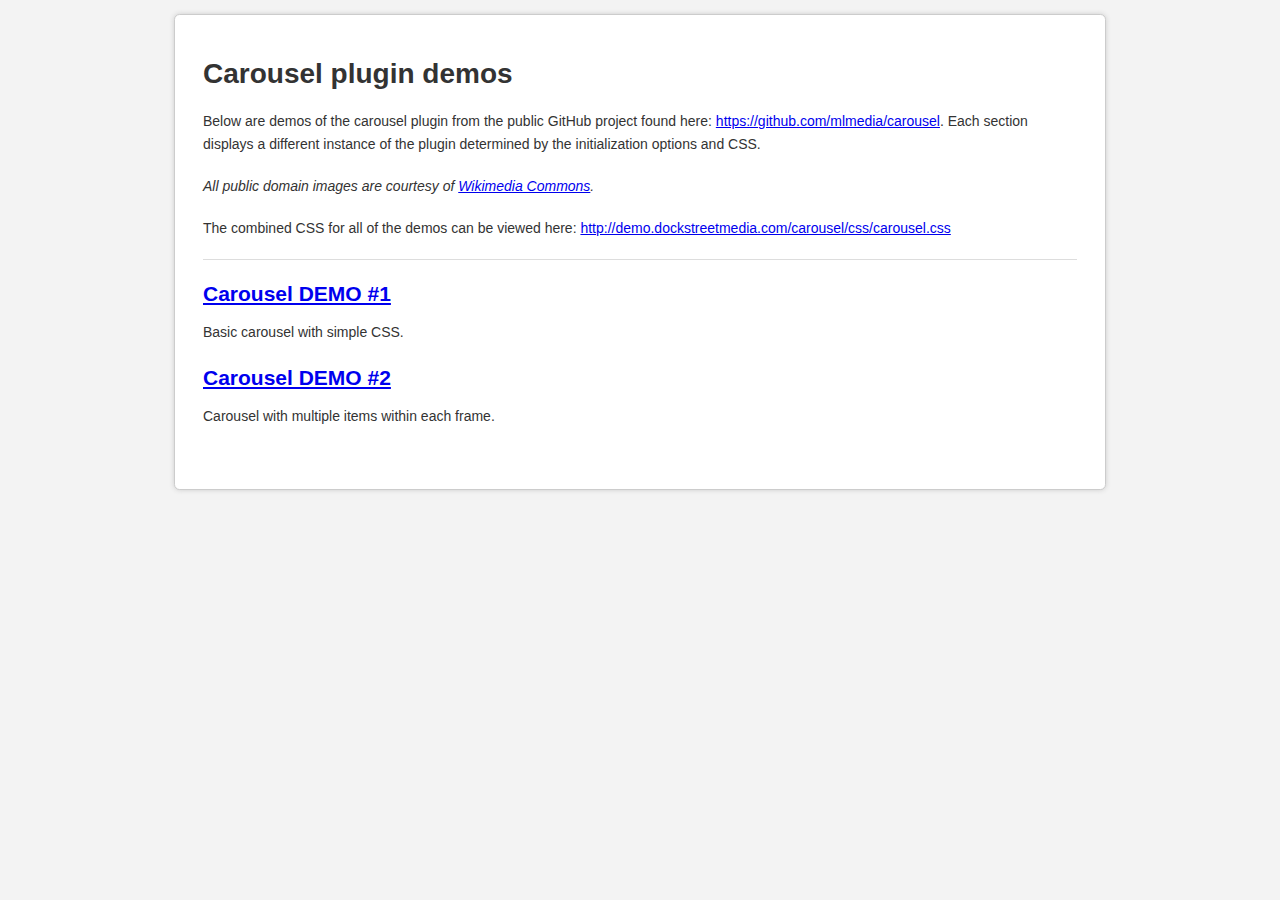
==== index.html @ 3b5da7b5 "- adding demo 2 and some changes to README" ====
<!DOCTYPE html>
<html lang="en">
<head>
	<meta charset="utf-8">
    <meta http-equiv="X-UA-Compatible" content="IE=edge">
	<meta name="viewport" content="width=device-width, initial-scale=1">
	<title>jQuery carousel plugin</title>
	<link type="text/css" media="all" href="css/main.css" rel="stylesheet" />
	<link type="text/css" media="all" href="css/carousel.css" rel="stylesheet" />
    <script type="text/javascript" src="js/jquery-1.11.3.min.js"></script>
    <script type="text/javascript" src="js/carousel.js"></script>
</head>
<body>
	<div class="container">
		<div class="whitebox">
			<h1>Carousel plugin demos</h1>
			<p>
				Below are demos of the carousel plugin from the public GitHub project found here: <a href="https://github.com/mlmedia/carousel" title="Carousel plugin on GitHub" target="_blank">https://github.com/mlmedia/carousel</a>.  Each section displays a different instance of the plugin determined by the initialization options and CSS.
			</p>
			<p>
				<i>All public domain images are courtesy of <a href="https://commons.wikimedia.org/wiki/Main_Page" title="Wikimedia Commons" target="_blank">Wikimedia Commons</a>.</i>
			</p>
			<p>
				The combined CSS for all of the demos can be viewed here: <a href="css/carousel.css" title="Carousel demo">http://demo.dockstreetmedia.com/carousel/css/carousel.css</a>
			</p>
			<hr />
			<h2><a href="demos/demo_1.html" title="Carousel DEMO #1">Carousel DEMO #1</a></h2>
			<p>
				Basic carousel with simple CSS.
			</p>
			<h2><a href="demos/demo_2.html" title="Carousel DEMO #2">Carousel DEMO #2</a></h2>
			<p>
				Carousel with multiple items within each frame.
			</p>
		</div>
	</div>
</body>
</html>
---- css/main.css ----
/**
 * styles
 */
/* global */
* {
    margin:0;
    padding:0;
}

*,:before,:after {
    -moz-box-sizing:border-box;
    -webkit-box-sizing:border-box;
    box-sizing:border-box;
}

body {
    background-color:#f3f3f3;
    color:#333;
    font-family:arial,helvetica,sans-serif;
    font-size:14px;
    line-height:1.6em;
    position:relative;
}

h1,h2,h3,h4 {
    line-height:1.4em;
    margin:.4em 0 .6em;
    padding:0;
}

p {
    margin-bottom:1.4em;
}

hr {
    border:0;
    border-top:1px solid #ddd;
    margin:1.4em 0;
}

/* common */
.container {
    margin:0 auto;
    padding:1em;
    width:960px;
}

.clearfix {
    display:block;
}

.clearfix:after {
    clear:both;s
    content:'.';
    display:block;
    height:0;
    visibility:hidden;
}

.whitebox {
    -moz-border-radius:.4em;
    -moz-box-shadow:0 0 .5em #ccc;
    -webkit-border-radius:.4em;
    -webkit-box-shadow:0 0 .5em #ccc;
    background-color:#fff;
    background-image:none;
    border:1px solid #ccc;
    border-radius:.4em;
    box-shadow:0 0 .4em #ccc;
    min-height:420px;
    padding:2em 2em 3em;
}

.align_left {
    float:left;
    display:inline-block;
    clear:none;
    margin-right:1em;
}

.align_right {
    float:right;
    display:inline-block;
    clear:none;
    margin-left:1em;
}

/* mobile */
@media max-width979px{
    .container {
        width:100%;
    }
}

@media max-width790px{
    .field_contain .field {
        width:100%;
    }
}

@media max-width500px{
    .btn {
        display:block;
        width:auto;
    }
}
---- css/carousel.css ----
/* carousel demo #1 */
#carousel_1 {
    clear:both;
    overflow:hidden;
    position:relative;
}

#carousel_1 .slide {
    height:250px;
}

/* carousel demo #2 */
#carousel_2 {
    clear:both;
    overflow:hidden;
    position:relative;
}

#carousel_2 .slide {
    height:300px;
}

#carousel_2 .slide .item {
    float:left;
    display:inline-block;
    width:33.33333%;
    margin:0;
    padding:1em;
}
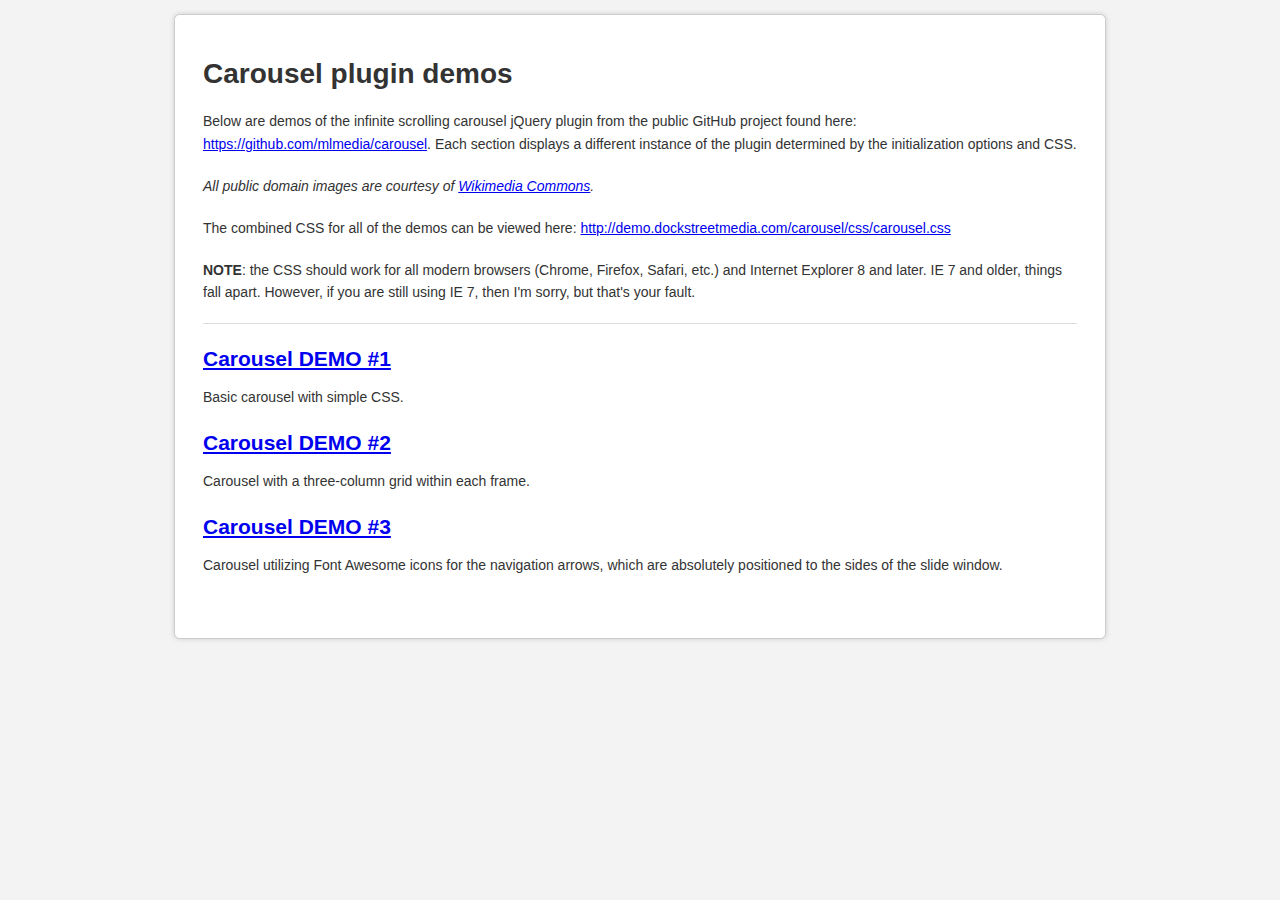
==== commit 0559a58b: "- some styling for DEMO 3 + changes to README" ====
--- a/index.html
+++ b/index.html
@@ -15,13 +15,16 @@
 		<div class="whitebox">
 			<h1>Carousel plugin demos</h1>
 			<p>
-				Below are demos of the carousel plugin from the public GitHub project found here: <a href="https://github.com/mlmedia/carousel" title="Carousel plugin on GitHub" target="_blank">https://github.com/mlmedia/carousel</a>.  Each section displays a different instance of the plugin determined by the initialization options and CSS.
+				Below are demos of the infinite scrolling carousel jQuery plugin from the public GitHub project found here: <a href="https://github.com/mlmedia/carousel" title="Carousel plugin on GitHub" target="_blank">https://github.com/mlmedia/carousel</a>.  Each section displays a different instance of the plugin determined by the initialization options and CSS.
 			</p>
 			<p>
 				<i>All public domain images are courtesy of <a href="https://commons.wikimedia.org/wiki/Main_Page" title="Wikimedia Commons" target="_blank">Wikimedia Commons</a>.</i>
 			</p>
 			<p>
 				The combined CSS for all of the demos can be viewed here: <a href="css/carousel.css" title="Carousel demo">http://demo.dockstreetmedia.com/carousel/css/carousel.css</a>
+			</p>
+			<p>
+				<strong>NOTE</strong>: the CSS should work for all modern browsers (Chrome, Firefox, Safari, etc.) and Internet Explorer 8 and later.  IE 7 and older, things fall apart.  However, if you are still using IE 7, then I'm sorry, but that's your fault.
 			</p>
 			<hr />
 			<h2><a href="demos/demo_1.html" title="Carousel DEMO #1">Carousel DEMO #1</a></h2>
@@ -30,7 +33,11 @@
 			</p>
 			<h2><a href="demos/demo_2.html" title="Carousel DEMO #2">Carousel DEMO #2</a></h2>
 			<p>
-				Carousel with multiple items within each frame.
+				Carousel with a three-column grid within each frame.
+			</p>
+			<h2><a href="demos/demo_3.html" title="Carousel DEMO #3">Carousel DEMO #3</a></h2>
+			<p>
+				Carousel utilizing Font Awesome icons for the navigation arrows, which are absolutely positioned to the sides of the slide window.
 			</p>
 		</div>
 	</div>
--- a/css/carousel.css
+++ b/css/carousel.css
@@ -1,21 +1,9 @@
 /* carousel demo #1 */
-#carousel_1 {
-    clear:both;
-    overflow:hidden;
-    position:relative;
-}
-
 #carousel_1 .slide {
     height:250px;
 }
 
 /* carousel demo #2 */
-#carousel_2 {
-    clear:both;
-    overflow:hidden;
-    position:relative;
-}
-
 #carousel_2 .slide {
     height:300px;
 }
@@ -27,3 +15,37 @@
     margin:0;
     padding:1em;
 }
+
+/* carousel demo #3 */
+#carousel_3 .slide {
+    height:300px;
+    padding:0 40px;
+}
+
+#carousel_3 .slide .item {
+    float:left;
+    display:inline-block;
+    width:33.33333%;
+    margin:0;
+    padding:1em;
+    z-index:100;
+}
+
+#carousel_3 a.control {
+    color:#00cc00;
+    font-size:36px;
+    position:absolute;
+    height:300px;
+    line-height:300px;
+    z-index:101;
+    background-color:#ffffff;
+    width:40px;
+}
+
+#carousel_3 a.control.prev {
+    left:0;
+}
+
+#carousel_3 a.control.next {
+    right:0;
+}
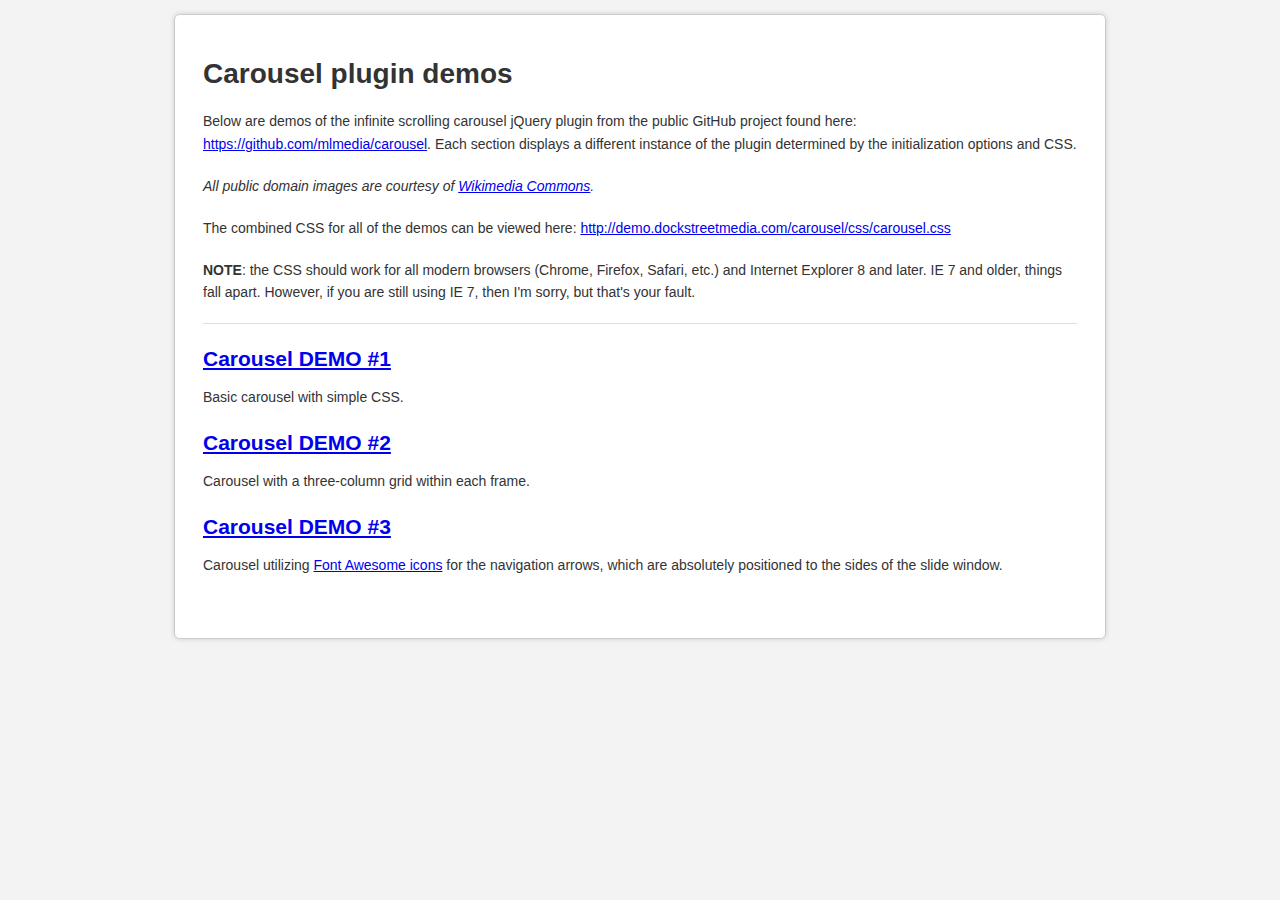
==== commit d8c9da3b: "- small change" ====
--- a/index.html
+++ b/index.html
@@ -37,7 +37,7 @@
 			</p>
 			<h2><a href="demos/demo_3.html" title="Carousel DEMO #3">Carousel DEMO #3</a></h2>
 			<p>
-				Carousel utilizing Font Awesome icons for the navigation arrows, which are absolutely positioned to the sides of the slide window.
+				Carousel utilizing <a href="http://fortawesome.github.io/Font-Awesome/icons/" title="Font Awesome icons" target="_blank">Font Awesome icons</a> for the navigation arrows, which are absolutely positioned to the sides of the slide window.
 			</p>
 		</div>
 	</div>
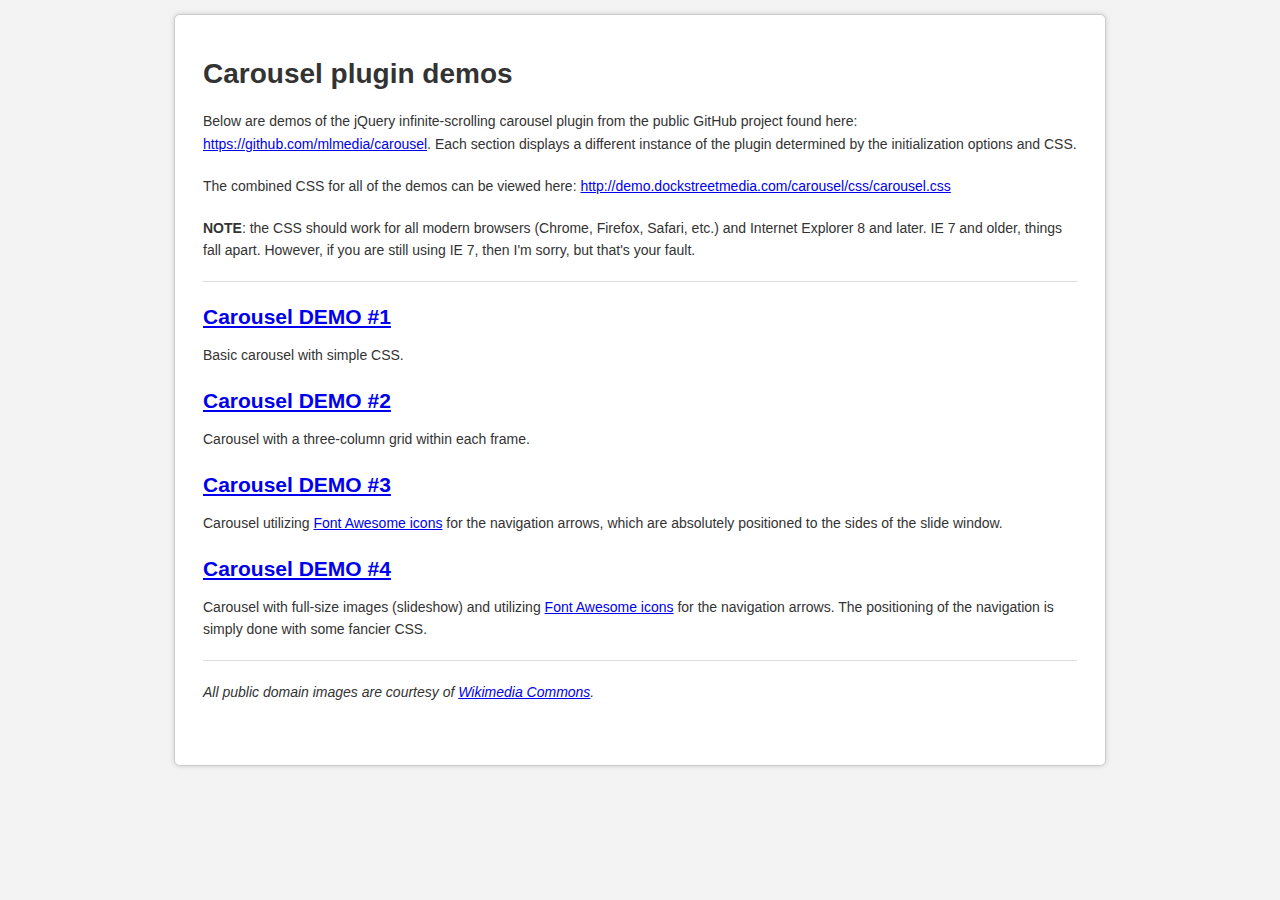
==== commit 35eb56dc: "- adding demo 4 + refactoring markup" ====
--- a/index.html
+++ b/index.html
@@ -15,10 +15,7 @@
 		<div class="whitebox">
 			<h1>Carousel plugin demos</h1>
 			<p>
-				Below are demos of the infinite scrolling carousel jQuery plugin from the public GitHub project found here: <a href="https://github.com/mlmedia/carousel" title="Carousel plugin on GitHub" target="_blank">https://github.com/mlmedia/carousel</a>.  Each section displays a different instance of the plugin determined by the initialization options and CSS.
-			</p>
-			<p>
-				<i>All public domain images are courtesy of <a href="https://commons.wikimedia.org/wiki/Main_Page" title="Wikimedia Commons" target="_blank">Wikimedia Commons</a>.</i>
+				Below are demos of the jQuery infinite-scrolling carousel plugin from the public GitHub project found here: <a href="https://github.com/mlmedia/carousel" title="Carousel plugin on GitHub" target="_blank">https://github.com/mlmedia/carousel</a>.  Each section displays a different instance of the plugin determined by the initialization options and CSS.
 			</p>
 			<p>
 				The combined CSS for all of the demos can be viewed here: <a href="css/carousel.css" title="Carousel demo">http://demo.dockstreetmedia.com/carousel/css/carousel.css</a>
@@ -39,6 +36,14 @@
 			<p>
 				Carousel utilizing <a href="http://fortawesome.github.io/Font-Awesome/icons/" title="Font Awesome icons" target="_blank">Font Awesome icons</a> for the navigation arrows, which are absolutely positioned to the sides of the slide window.
 			</p>
+			<h2><a href="demos/demo_4.html" title="Carousel DEMO #4">Carousel DEMO #4</a></h2>
+			<p>
+				Carousel with full-size images (slideshow) and utilizing <a href="http://fortawesome.github.io/Font-Awesome/icons/" title="Font Awesome icons" target="_blank">Font Awesome icons</a> for the navigation arrows.  The positioning of the navigation is simply done with some fancier CSS.
+			</p>
+			<hr />
+			<p>
+				<i>All public domain images are courtesy of <a href="https://commons.wikimedia.org/wiki/Main_Page" title="Wikimedia Commons" target="_blank">Wikimedia Commons</a>.</i>
+			</p>
 		</div>
 	</div>
 </body>
--- a/css/carousel.css
+++ b/css/carousel.css
@@ -49,3 +49,40 @@
 #carousel_3 a.control.next {
     right:0;
 }
+
+/* carousel demo #4 */
+#carousel_4 .slide {
+    height:400px;
+    padding:0;
+}
+
+#carousel_4 .slide img {
+    width:100%;
+    max-width:100%;
+    height:auto;
+}
+
+#carousel_4 a.control {
+    color:#eeeeee;
+    font-size:48px;
+    position:absolute;
+    height:400px;
+    line-height:400px;
+    z-index:101;
+    background-color:#333333;
+    -ms-filter:"progid:DXImageTransform.Microsoft.Alpha(Opacity=50)";
+    filter:alpha(opacity=50);
+    -moz-opacity: 0.5;
+    -khtml-opacity: 0.5;
+    opacity: 0.5;
+    width:54px;
+    text-align:center;
+}
+
+#carousel_4 a.control.prev {
+    left:0;
+}
+
+#carousel_4 a.control.next {
+    right:0;
+}
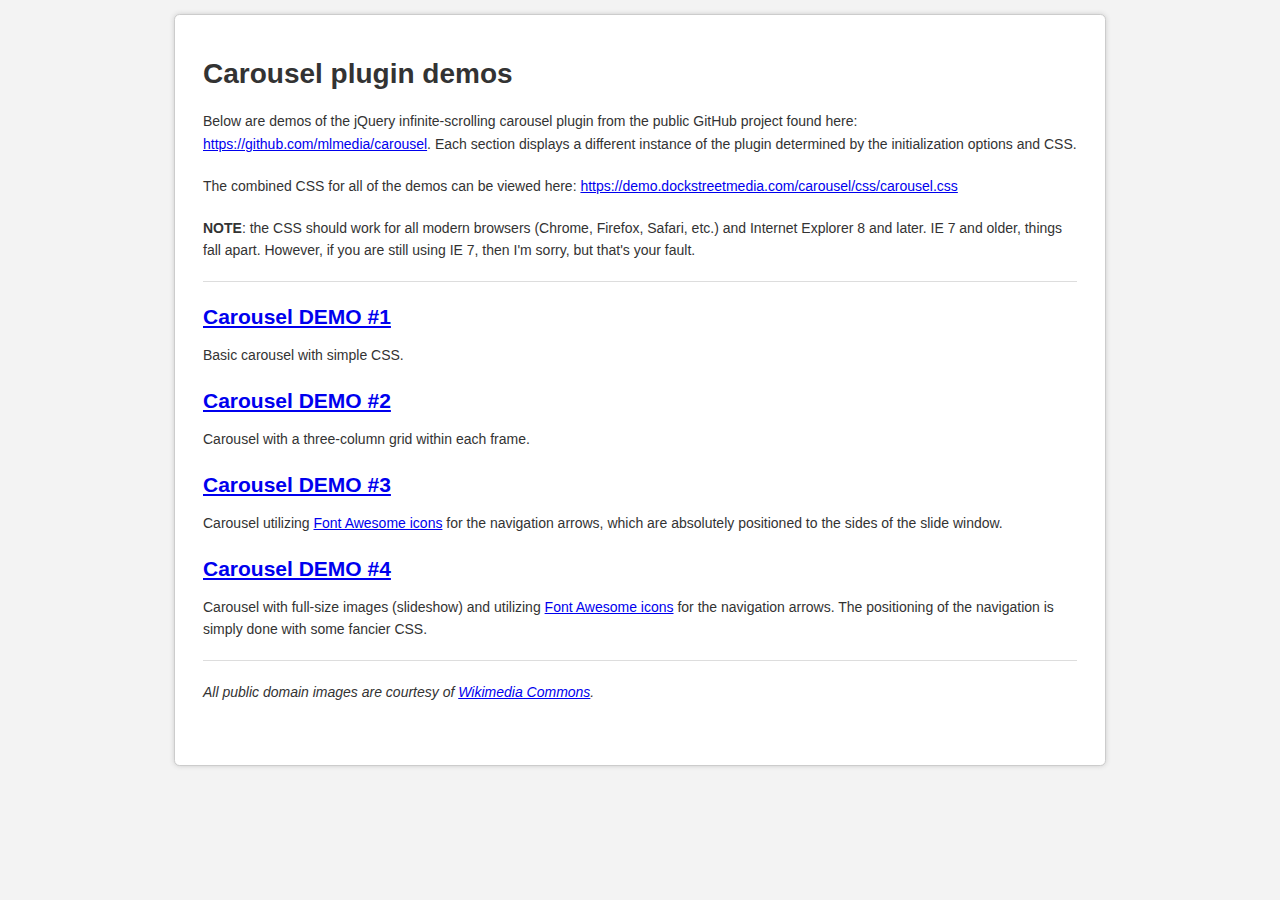
==== commit a692890a: "- fixes for mixed content issue" ====
--- a/index.html
+++ b/index.html
@@ -1,50 +1,55 @@
-<!DOCTYPE html>
-<html lang="en">
-<head>
-	<meta charset="utf-8">
-    <meta http-equiv="X-UA-Compatible" content="IE=edge">
-	<meta name="viewport" content="width=device-width, initial-scale=1">
-	<title>jQuery carousel plugin</title>
-	<link type="text/css" media="all" href="css/main.css" rel="stylesheet" />
-	<link type="text/css" media="all" href="css/carousel.css" rel="stylesheet" />
-    <script type="text/javascript" src="js/jquery-1.11.3.min.js"></script>
-    <script type="text/javascript" src="js/carousel.js"></script>
-</head>
-<body>
-	<div class="container">
-		<div class="whitebox">
-			<h1>Carousel plugin demos</h1>
-			<p>
-				Below are demos of the jQuery infinite-scrolling carousel plugin from the public GitHub project found here: <a href="https://github.com/mlmedia/carousel" title="Carousel plugin on GitHub" target="_blank">https://github.com/mlmedia/carousel</a>.  Each section displays a different instance of the plugin determined by the initialization options and CSS.
-			</p>
-			<p>
-				The combined CSS for all of the demos can be viewed here: <a href="css/carousel.css" title="Carousel demo">http://demo.dockstreetmedia.com/carousel/css/carousel.css</a>
-			</p>
-			<p>
-				<strong>NOTE</strong>: the CSS should work for all modern browsers (Chrome, Firefox, Safari, etc.) and Internet Explorer 8 and later.  IE 7 and older, things fall apart.  However, if you are still using IE 7, then I'm sorry, but that's your fault.
-			</p>
-			<hr />
-			<h2><a href="demos/demo_1.html" title="Carousel DEMO #1">Carousel DEMO #1</a></h2>
-			<p>
-				Basic carousel with simple CSS.
-			</p>
-			<h2><a href="demos/demo_2.html" title="Carousel DEMO #2">Carousel DEMO #2</a></h2>
-			<p>
-				Carousel with a three-column grid within each frame.
-			</p>
-			<h2><a href="demos/demo_3.html" title="Carousel DEMO #3">Carousel DEMO #3</a></h2>
-			<p>
-				Carousel utilizing <a href="http://fortawesome.github.io/Font-Awesome/icons/" title="Font Awesome icons" target="_blank">Font Awesome icons</a> for the navigation arrows, which are absolutely positioned to the sides of the slide window.
-			</p>
-			<h2><a href="demos/demo_4.html" title="Carousel DEMO #4">Carousel DEMO #4</a></h2>
-			<p>
-				Carousel with full-size images (slideshow) and utilizing <a href="http://fortawesome.github.io/Font-Awesome/icons/" title="Font Awesome icons" target="_blank">Font Awesome icons</a> for the navigation arrows.  The positioning of the navigation is simply done with some fancier CSS.
-			</p>
-			<hr />
-			<p>
-				<i>All public domain images are courtesy of <a href="https://commons.wikimedia.org/wiki/Main_Page" title="Wikimedia Commons" target="_blank">Wikimedia Commons</a>.</i>
-			</p>
-		</div>
-	</div>
-</body>
-</html>
+<!DOCTYPE html>
+<html lang="en">
+
+<head>
+	<meta charset="utf-8">
+	<meta http-equiv="X-UA-Compatible" content="IE=edge">
+	<meta name="viewport" content="width=device-width, initial-scale=1">
+	<title>jQuery carousel plugin</title>
+	<link type="text/css" media="all" href="css/main.css" rel="stylesheet" />
+	<link type="text/css" media="all" href="css/carousel.css" rel="stylesheet" />
+	<script type="text/javascript" src="js/jquery-1.11.3.min.js"></script>
+	<script type="text/javascript" src="js/carousel.js"></script>
+</head>
+
+<body>
+	<div class="container">
+		<div class="whitebox">
+			<h1>Carousel plugin demos</h1>
+			<p>
+				Below are demos of the jQuery infinite-scrolling carousel plugin from the public GitHub project found here: <a href="https://github.com/mlmedia/carousel" title="Carousel plugin on GitHub" target="_blank">https://github.com/mlmedia/carousel</a>. Each
+				section displays a different instance of the plugin determined by the initialization options and CSS.
+			</p>
+			<p>
+				The combined CSS for all of the demos can be viewed here: <a href="css/carousel.css" title="Carousel demo">https://demo.dockstreetmedia.com/carousel/css/carousel.css</a>
+			</p>
+			<p>
+				<strong>NOTE</strong>: the CSS should work for all modern browsers (Chrome, Firefox, Safari, etc.) and Internet Explorer 8 and later. IE 7 and older, things fall apart. However, if you are still using IE 7, then I'm sorry, but that's your fault.
+			</p>
+			<hr />
+			<h2><a href="demos/demo_1.html" title="Carousel DEMO #1">Carousel DEMO #1</a></h2>
+			<p>
+				Basic carousel with simple CSS.
+			</p>
+			<h2><a href="demos/demo_2.html" title="Carousel DEMO #2">Carousel DEMO #2</a></h2>
+			<p>
+				Carousel with a three-column grid within each frame.
+			</p>
+			<h2><a href="demos/demo_3.html" title="Carousel DEMO #3">Carousel DEMO #3</a></h2>
+			<p>
+				Carousel utilizing <a href="//fortawesome.github.io/Font-Awesome/icons/" title="Font Awesome icons" target="_blank">Font Awesome icons</a> for the navigation arrows, which are absolutely positioned to the sides of the slide window.
+			</p>
+			<h2><a href="demos/demo_4.html" title="Carousel DEMO #4">Carousel DEMO #4</a></h2>
+			<p>
+				Carousel with full-size images (slideshow) and utilizing <a href="//fortawesome.github.io/Font-Awesome/icons/" title="Font Awesome icons" target="_blank">Font Awesome icons</a> for the navigation arrows. The positioning of the navigation is simply
+				done with some fancier CSS.
+			</p>
+			<hr />
+			<p>
+				<i>All public domain images are courtesy of <a href="https://commons.wikimedia.org/wiki/Main_Page" title="Wikimedia Commons" target="_blank">Wikimedia Commons</a>.</i>
+			</p>
+		</div>
+	</div>
+</body>
+
+</html>
--- a/css/main.css
+++ b/css/main.css
@@ -1,106 +1,92 @@
-/**
- * styles
- */
-/* global */
-* {
-    margin:0;
-    padding:0;
-}
-
-*,:before,:after {
-    -moz-box-sizing:border-box;
-    -webkit-box-sizing:border-box;
-    box-sizing:border-box;
-}
-
-body {
-    background-color:#f3f3f3;
-    color:#333;
-    font-family:arial,helvetica,sans-serif;
-    font-size:14px;
-    line-height:1.6em;
-    position:relative;
-}
-
-h1,h2,h3,h4 {
-    line-height:1.4em;
-    margin:.4em 0 .6em;
-    padding:0;
-}
-
-p {
-    margin-bottom:1.4em;
-}
-
-hr {
-    border:0;
-    border-top:1px solid #ddd;
-    margin:1.4em 0;
-}
-
-/* common */
-.container {
-    margin:0 auto;
-    padding:1em;
-    width:960px;
-}
-
-.clearfix {
-    display:block;
-}
-
-.clearfix:after {
-    clear:both;s
-    content:'.';
-    display:block;
-    height:0;
-    visibility:hidden;
-}
-
-.whitebox {
-    -moz-border-radius:.4em;
-    -moz-box-shadow:0 0 .5em #ccc;
-    -webkit-border-radius:.4em;
-    -webkit-box-shadow:0 0 .5em #ccc;
-    background-color:#fff;
-    background-image:none;
-    border:1px solid #ccc;
-    border-radius:.4em;
-    box-shadow:0 0 .4em #ccc;
-    min-height:420px;
-    padding:2em 2em 3em;
-}
-
-.align_left {
-    float:left;
-    display:inline-block;
-    clear:none;
-    margin-right:1em;
-}
-
-.align_right {
-    float:right;
-    display:inline-block;
-    clear:none;
-    margin-left:1em;
-}
-
-/* mobile */
-@media max-width979px{
-    .container {
-        width:100%;
-    }
-}
-
-@media max-width790px{
-    .field_contain .field {
-        width:100%;
-    }
-}
-
-@media max-width500px{
-    .btn {
-        display:block;
-        width:auto;
-    }
-}
+/**
+ * styles
+ */
+
+
+/* global */
+
+* {
+	margin: 0;
+	padding: 0;
+}
+*, :before, :after {
+	-moz-box-sizing: border-box;
+	-webkit-box-sizing: border-box;
+	box-sizing: border-box;
+}
+body {
+	background-color: #f3f3f3;
+	color: #333;
+	font-family: arial, helvetica, sans-serif;
+	font-size: 14px;
+	line-height: 1.6em;
+	position: relative;
+}
+h1, h2, h3, h4 {
+	line-height: 1.4em;
+	margin: .4em 0 .6em;
+	padding: 0;
+}
+p {
+	margin-bottom: 1.4em;
+}
+hr {
+	border: 0;
+	border-top: 1px solid #ddd;
+	margin: 1.4em 0;
+}
+
+/* common */
+
+.container {
+	margin: 0 auto;
+	padding: 1em;
+	width: 960px;
+}
+.clearfix {
+	display: block;
+}
+.clearfix:after {
+	clear: both;
+	s content: '.';
+	display: block;
+	height: 0;
+	visibility: hidden;
+}
+.whitebox {
+	-moz-border-radius: .4em;
+	-moz-box-shadow: 0 0 .5em #ccc;
+	-webkit-border-radius: .4em;
+	-webkit-box-shadow: 0 0 .5em #ccc;
+	background-color: #fff;
+	background-image: none;
+	border: 1px solid #ccc;
+	border-radius: .4em;
+	box-shadow: 0 0 .4em #ccc;
+	min-height: 420px;
+	padding: 2em 2em 3em;
+}
+.align_left {
+	float: left;
+	display: inline-block;
+	clear: none;
+	margin-right: 1em;
+}
+.align_right {
+	float: right;
+	display: inline-block;
+	clear: none;
+	margin-left: 1em;
+}
+
+/* mobile */
+
+@media (max-width:979px) {
+	.container {
+		width: 100%;
+	}
+}
+@media (max-width:790px) {}
+@media (max-width:500px) {
+
+}
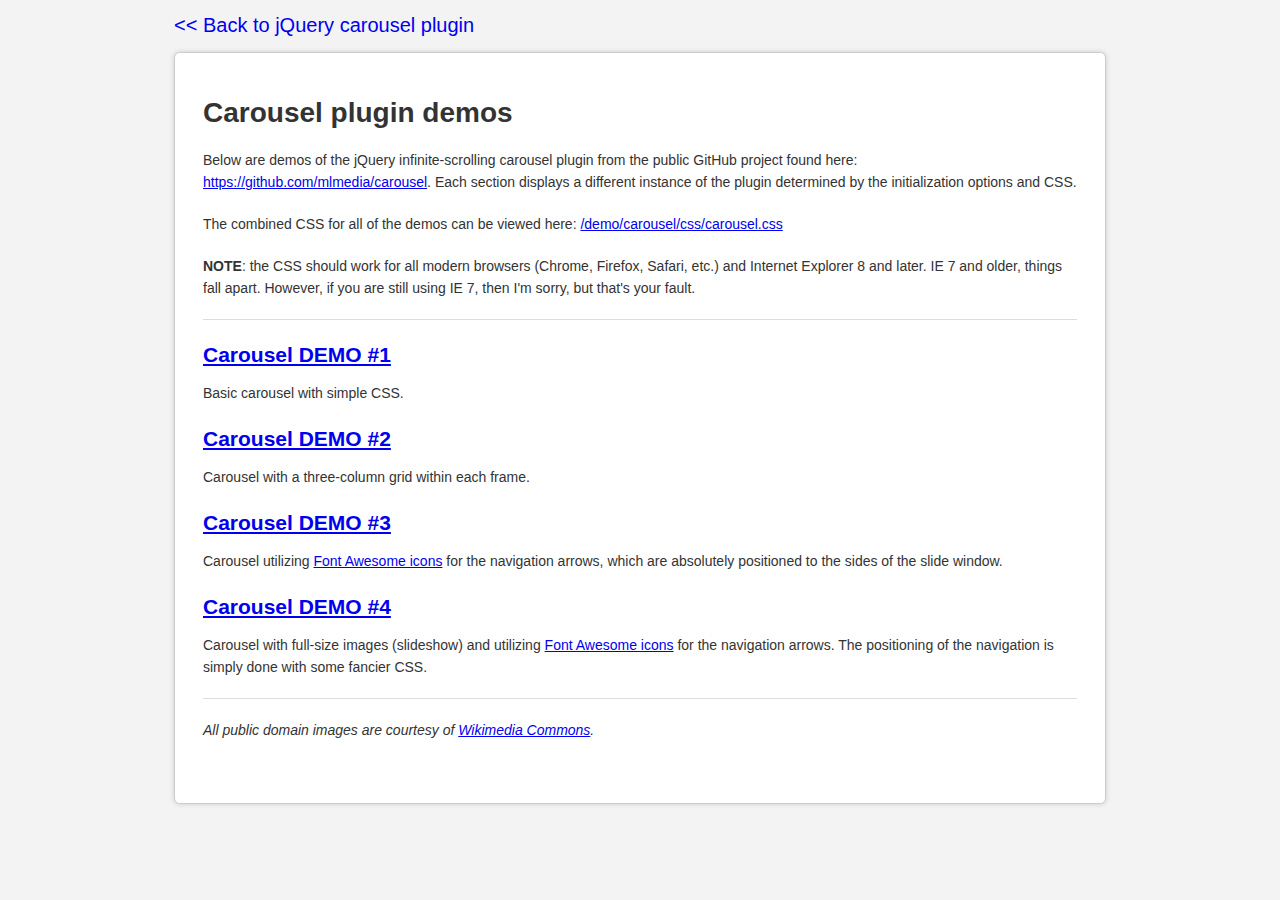
==== commit 2d369908: "- refactoring code to fit in new site demo section" ====
--- a/index.html
+++ b/index.html
@@ -14,34 +14,38 @@
 
 <body>
 	<div class="container">
+		<a class="back-link" href="/news/carousel-plugin/" title="jQuery carousel plugin"><< Back to jQuery carousel plugin</a>
 		<div class="whitebox">
 			<h1>Carousel plugin demos</h1>
 			<p>
-				Below are demos of the jQuery infinite-scrolling carousel plugin from the public GitHub project found here: <a href="https://github.com/mlmedia/carousel" title="Carousel plugin on GitHub" target="_blank">https://github.com/mlmedia/carousel</a>. Each
+				Below are demos of the jQuery infinite-scrolling carousel plugin from the public GitHub project found here: <a href="https://github.com/mlmedia/carousel" title="Carousel plugin on GitHub"
+				 target="_blank">https://github.com/mlmedia/carousel</a>. Each
 				section displays a different instance of the plugin determined by the initialization options and CSS.
 			</p>
 			<p>
-				The combined CSS for all of the demos can be viewed here: <a href="css/carousel.css" title="Carousel demo">https://demo.dockstreetmedia.com/carousel/css/carousel.css</a>
+				The combined CSS for all of the demos can be viewed here: <a href="css/carousel.css" title="Carousel demo">/demo/carousel/css/carousel.css</a>
 			</p>
 			<p>
-				<strong>NOTE</strong>: the CSS should work for all modern browsers (Chrome, Firefox, Safari, etc.) and Internet Explorer 8 and later. IE 7 and older, things fall apart. However, if you are still using IE 7, then I'm sorry, but that's your fault.
+				<strong>NOTE</strong>: the CSS should work for all modern browsers (Chrome, Firefox, Safari, etc.) and Internet Explorer 8 and later. IE 7 and older, things fall apart. However, if you are still using IE 7, then I'm sorry, but that's
+				your fault.
 			</p>
 			<hr />
-			<h2><a href="demos/demo_1.html" title="Carousel DEMO #1">Carousel DEMO #1</a></h2>
+			<h2><a href="demos/demo-1/" title="Carousel DEMO #1">Carousel DEMO #1</a></h2>
 			<p>
 				Basic carousel with simple CSS.
 			</p>
-			<h2><a href="demos/demo_2.html" title="Carousel DEMO #2">Carousel DEMO #2</a></h2>
+			<h2><a href="demos/demo-2/" title="Carousel DEMO #2">Carousel DEMO #2</a></h2>
 			<p>
 				Carousel with a three-column grid within each frame.
 			</p>
-			<h2><a href="demos/demo_3.html" title="Carousel DEMO #3">Carousel DEMO #3</a></h2>
+			<h2><a href="demos/demo-3/" title="Carousel DEMO #3">Carousel DEMO #3</a></h2>
 			<p>
 				Carousel utilizing <a href="//fortawesome.github.io/Font-Awesome/icons/" title="Font Awesome icons" target="_blank">Font Awesome icons</a> for the navigation arrows, which are absolutely positioned to the sides of the slide window.
 			</p>
-			<h2><a href="demos/demo_4.html" title="Carousel DEMO #4">Carousel DEMO #4</a></h2>
+			<h2><a href="demos/demo-4/" title="Carousel DEMO #4">Carousel DEMO #4</a></h2>
 			<p>
-				Carousel with full-size images (slideshow) and utilizing <a href="//fortawesome.github.io/Font-Awesome/icons/" title="Font Awesome icons" target="_blank">Font Awesome icons</a> for the navigation arrows. The positioning of the navigation is simply
+				Carousel with full-size images (slideshow) and utilizing <a href="//fortawesome.github.io/Font-Awesome/icons/" title="Font Awesome icons" target="_blank">Font Awesome icons</a> for the navigation arrows. The positioning of the
+				navigation is simply
 				done with some fancier CSS.
 			</p>
 			<hr />
--- a/css/main.css
+++ b/css/main.css
@@ -1,19 +1,18 @@
 /**
  * styles
  */
-
-
 /* global */
-
 * {
 	margin: 0;
 	padding: 0;
 }
+
 *, :before, :after {
 	-moz-box-sizing: border-box;
 	-webkit-box-sizing: border-box;
 	box-sizing: border-box;
 }
+
 body {
 	background-color: #f3f3f3;
 	color: #333;
@@ -22,14 +21,17 @@
 	line-height: 1.6em;
 	position: relative;
 }
+
 h1, h2, h3, h4 {
 	line-height: 1.4em;
 	margin: .4em 0 .6em;
 	padding: 0;
 }
+
 p {
 	margin-bottom: 1.4em;
 }
+
 hr {
 	border: 0;
 	border-top: 1px solid #ddd;
@@ -37,15 +39,16 @@
 }
 
 /* common */
-
 .container {
 	margin: 0 auto;
 	padding: 1em;
 	width: 960px;
 }
+
 .clearfix {
 	display: block;
 }
+
 .clearfix:after {
 	clear: both;
 	s content: '.';
@@ -53,6 +56,7 @@
 	height: 0;
 	visibility: hidden;
 }
+
 .whitebox {
 	-moz-border-radius: .4em;
 	-moz-box-shadow: 0 0 .5em #ccc;
@@ -66,12 +70,14 @@
 	min-height: 420px;
 	padding: 2em 2em 3em;
 }
+
 .align_left {
 	float: left;
 	display: inline-block;
 	clear: none;
 	margin-right: 1em;
 }
+
 .align_right {
 	float: right;
 	display: inline-block;
@@ -79,14 +85,20 @@
 	margin-left: 1em;
 }
 
+.back-link {
+	font-size: 1.25rem;
+	margin-bottom: 1rem;
+	display: block;
+	text-decoration: none;
+}
+
 /* mobile */
-
 @media (max-width:979px) {
 	.container {
 		width: 100%;
 	}
 }
+
 @media (max-width:790px) {}
-@media (max-width:500px) {
 
-}
+@media (max-width:500px) {}
--- a/css/carousel.css
+++ b/css/carousel.css
@@ -1,88 +1,92 @@
 /* carousel demo #1 */
-#carousel_1 .slide {
-    height:250px;
+
+#carousel-1 .slide {
+	height: 250px;
 }
 
 /* carousel demo #2 */
-#carousel_2 .slide {
-    height:300px;
+
+#carousel-2 .slide {
+	height: 300px;
 }
 
-#carousel_2 .slide .item {
-    float:left;
-    display:inline-block;
-    width:33.33333%;
-    margin:0;
-    padding:1em;
+#carousel-2 .slide .item {
+	float: left;
+	display: inline-block;
+	width: 33.33333%;
+	margin: 0;
+	padding: 1em;
 }
 
 /* carousel demo #3 */
-#carousel_3 .slide {
-    height:300px;
-    padding:0 40px;
+
+#carousel-3 .slide {
+	height: 300px;
+	padding: 0 40px;
 }
 
-#carousel_3 .slide .item {
-    float:left;
-    display:inline-block;
-    width:33.33333%;
-    margin:0;
-    padding:1em;
-    z-index:100;
+#carousel-3 .slide .item {
+	float: left;
+	display: inline-block;
+	width: 33.33333%;
+	margin: 0;
+	padding: 1em;
+	z-index: 100;
 }
 
-#carousel_3 a.control {
-    color:#00cc00;
-    font-size:36px;
-    position:absolute;
-    height:300px;
-    line-height:300px;
-    z-index:101;
-    background-color:#ffffff;
-    width:40px;
+#carousel-3 a.control {
+	color: #00cc00;
+	font-size: 36px;
+	position: absolute;
+	height: 300px;
+	line-height: 300px;
+	z-index: 101;
+	background-color: #ffffff;
+	width: 40px;
 }
 
-#carousel_3 a.control.prev {
-    left:0;
+#carousel-3 a.control.prev {
+	left: 0;
 }
 
-#carousel_3 a.control.next {
-    right:0;
+#carousel-3 a.control.next {
+	right: 0;
 }
 
 /* carousel demo #4 */
-#carousel_4 .slide {
-    height:400px;
-    padding:0;
+
+#carousel-4 .slide {
+	height: 400px;
+	padding: 0;
 }
 
-#carousel_4 .slide img {
-    width:100%;
-    max-width:100%;
-    height:auto;
+#carousel-4 .slide img {
+	width: 100%;
+	max-width: 100%;
+	height: auto;
 }
 
-#carousel_4 a.control {
-    color:#eeeeee;
-    font-size:48px;
-    position:absolute;
-    height:400px;
-    line-height:400px;
-    z-index:101;
-    background-color:#333333;
-    -ms-filter:"progid:DXImageTransform.Microsoft.Alpha(Opacity=50)";
-    filter:alpha(opacity=50);
-    -moz-opacity: 0.5;
-    -khtml-opacity: 0.5;
-    opacity: 0.5;
-    width:54px;
-    text-align:center;
+#carousel-4 a.control {
+	color: #eeeeee;
+	font-size: 48px;
+	position: absolute;
+	height: 400px;
+	line-height: 400px;
+	z-index: 101;
+	background-color: #333333;
+	-ms-filter: "progid:DXImageTransform.Microsoft.Alpha(Opacity=50)";
+	filter: alpha(opacity=50);
+	-moz-opacity: 0.5;
+	-khtml-opacity: 0.5;
+	opacity: 0.5;
+	width: 54px;
+	text-align: center;
 }
 
-#carousel_4 a.control.prev {
-    left:0;
+#carousel-4 a.control.prev {
+	left: 0;
 }
 
-#carousel_4 a.control.next {
-    right:0;
+#carousel-4 a.control.next {
+	right: 0;
 }
